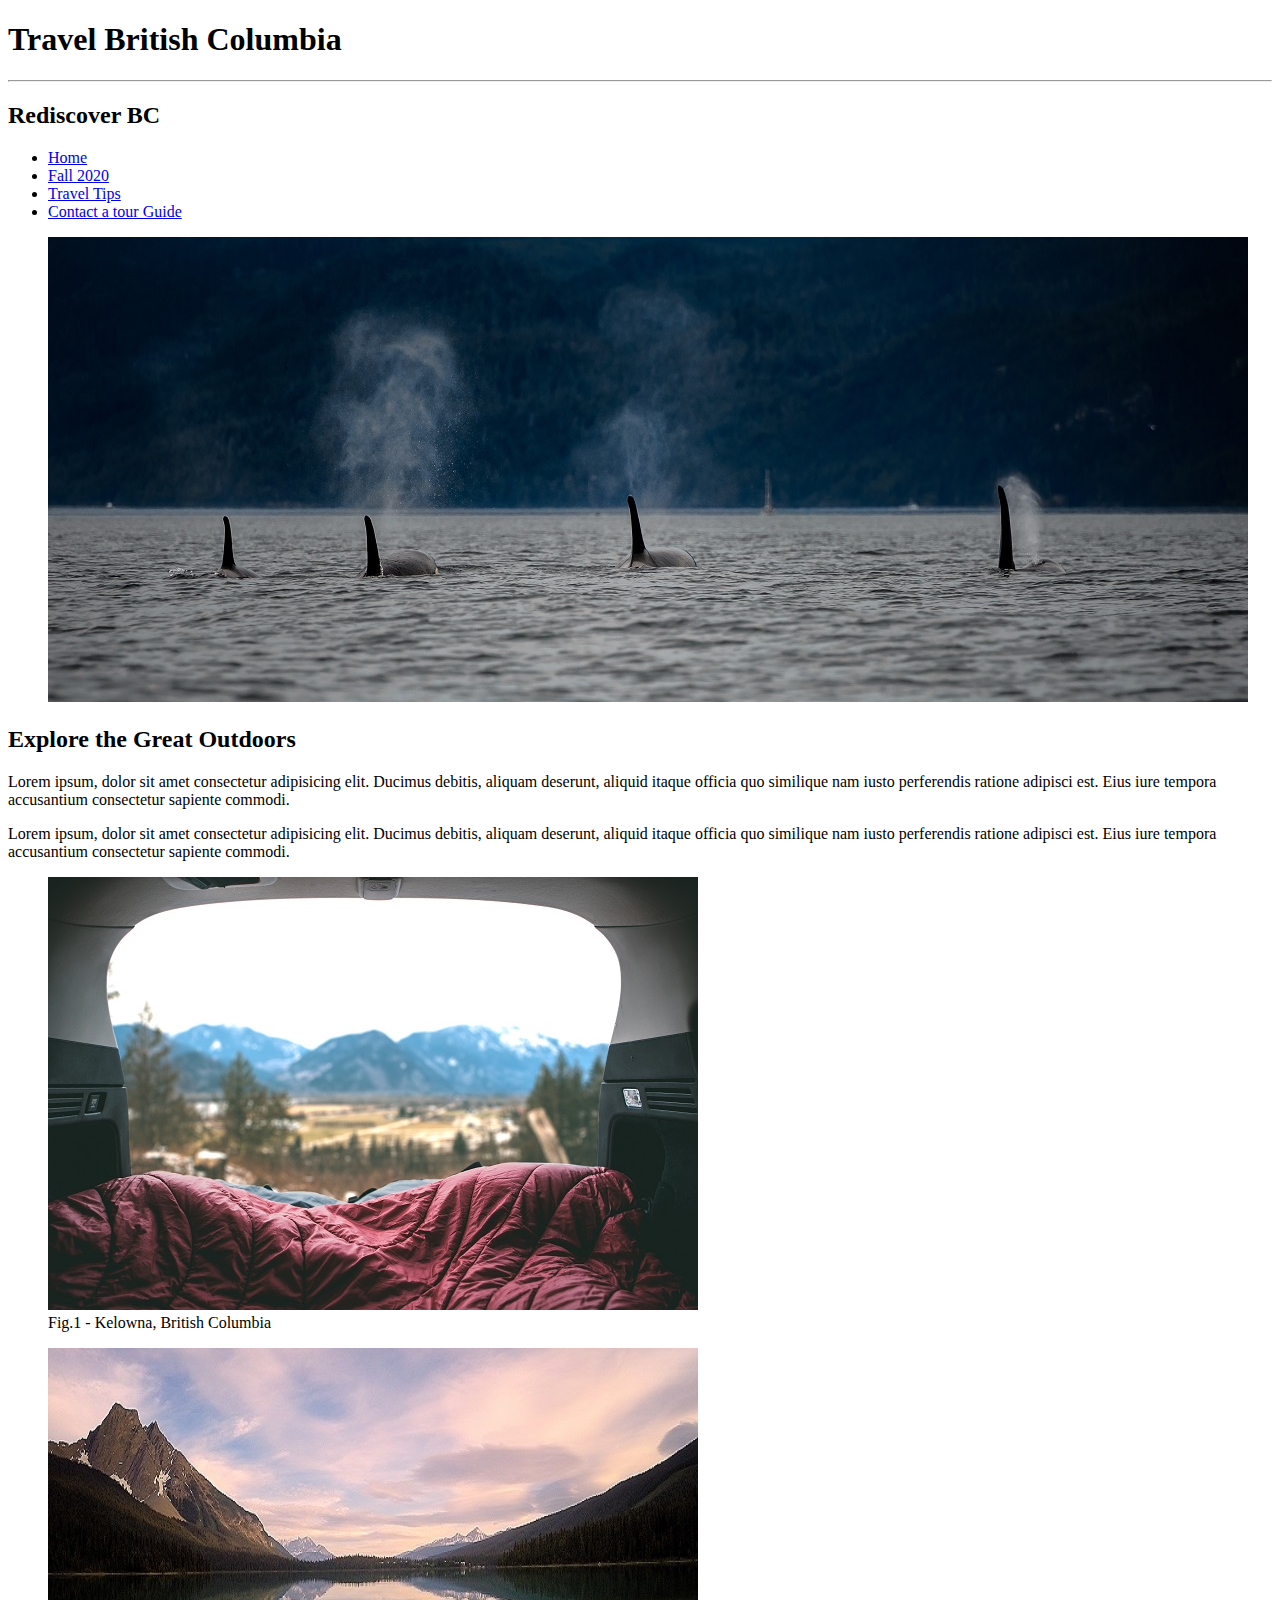
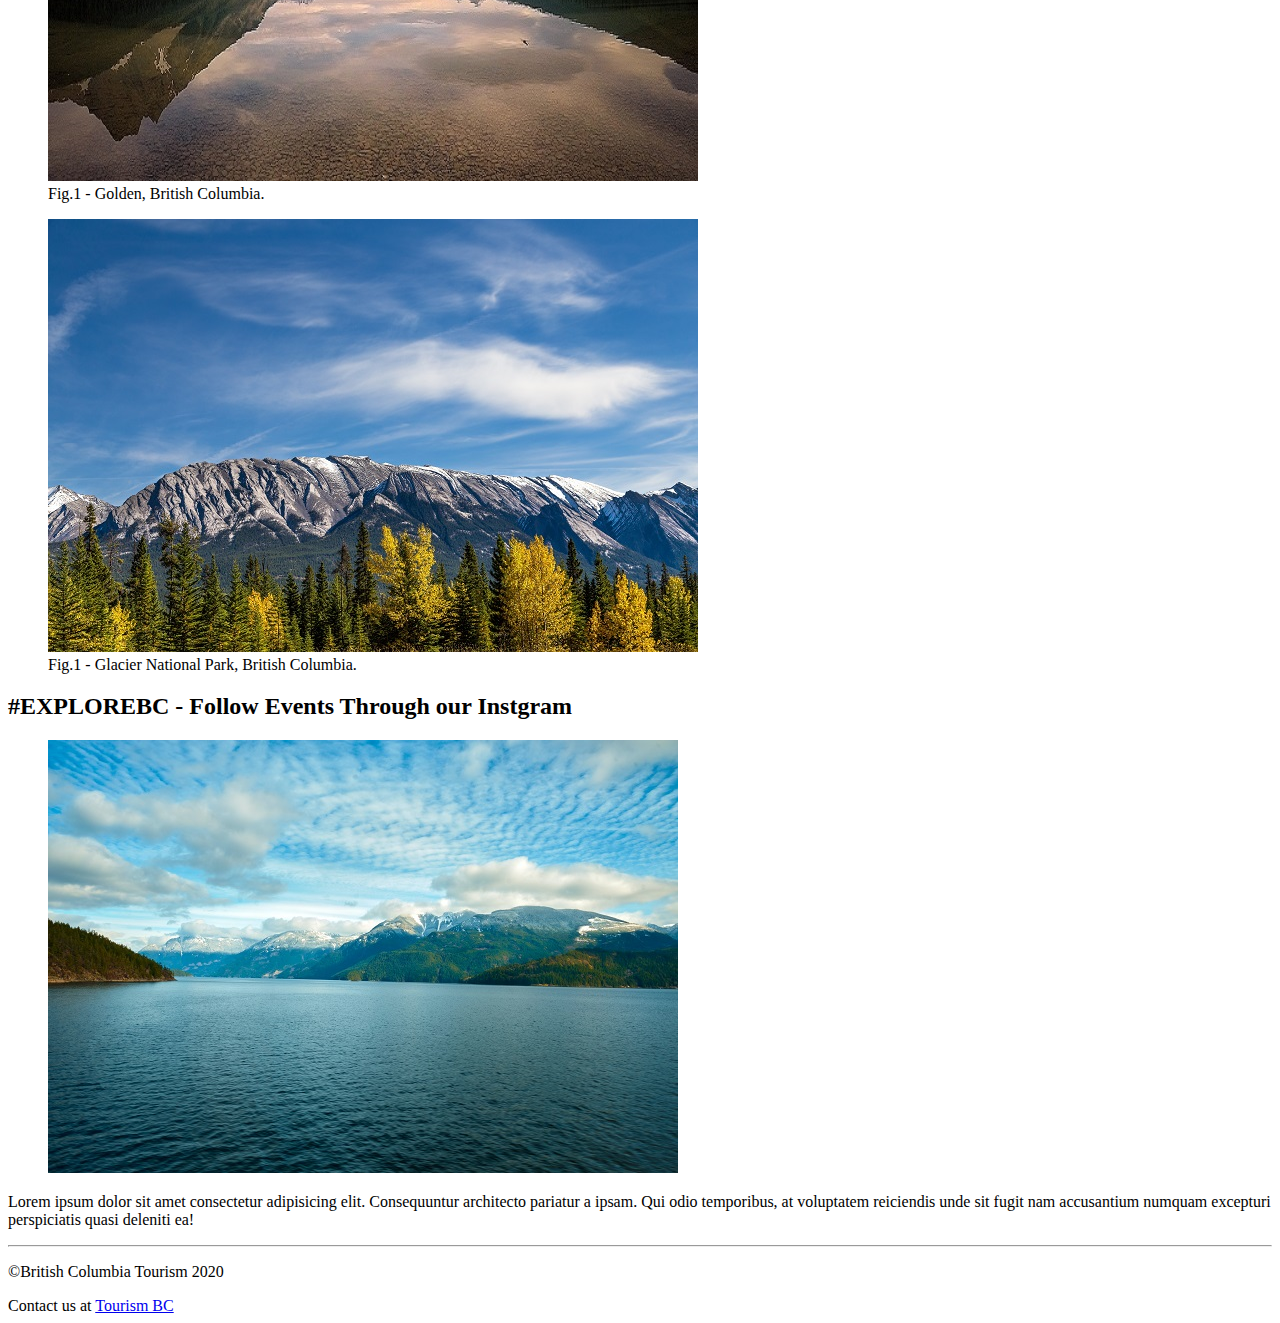
==== index.html @ ebe214be "First Commit" ====
<!DOCTYPE html>
<html lang="en">
<head>
    <meta charset="UTF-8">
    <meta name="viewport" content="width=device-width, initial-scale=1.0">
    <title>Home</title>
</head>
<body>

    <h1>Travel British Columbia</h1>
    <hr>
    <h2>Rediscover BC</h2>

    <ul>
      <li><a href="#">Home</a></li>
      <li><a href="#">Fall 2020</a></li>
      <li><a href="traveltips.html">Travel Tips</a></li>
      <li><a href="contact.html">Contact a tour Guide</a></li>
    </ul>
    <figure>
      <img src="images/banner.jpg" alt="banner">
    </figure>
    <h2>Explore the Great Outdoors</h2>    <p>Lorem ipsum, dolor sit amet consectetur adipisicing elit. Ducimus debitis, aliquam deserunt, aliquid itaque officia quo similique nam iusto perferendis ratione adipisci est. Eius iure tempora accusantium consectetur sapiente commodi.</p>
    <p>Lorem ipsum, dolor sit amet consectetur adipisicing elit. Ducimus debitis, aliquam deserunt, aliquid itaque officia quo similique nam iusto perferendis ratione adipisci est. Eius iure tempora accusantium consectetur sapiente commodi.</p>


    <figure>
        <img src="images/img1.jpg" alt="img1">
        <figcaption>Fig.1 - Kelowna, British Columbia</figcaption>
    </figure>

    <figure>
        <img src="images/img2.jpg" alt="img2">
        <figcaption>Fig.1 - Golden, British Columbia.</figcaption>
    </figure>

    <figure>
        <img src="images/img3.jpg" alt="img3">
        <figcaption>Fig.1 - Glacier National Park, British Columbia.</figcaption>
    </figure>


    <h2>#EXPLOREBC - Follow Events Through our Instgram</h2>

    <figure>
        <img src="images/img4.jpg" alt="img4">
    </figure>
    <p>Lorem ipsum dolor sit amet consectetur adipisicing elit. Consequuntur architecto pariatur a ipsam. Qui odio temporibus, at voluptatem reiciendis unde sit fugit nam accusantium numquam excepturi perspiciatis quasi deleniti ea!</p>   
    <hr>
<p>&copy;British Columbia Tourism 2020</p>

<footer>Contact us at <a href="contact.html">Tourism BC</a></footer>
</body>
</html>
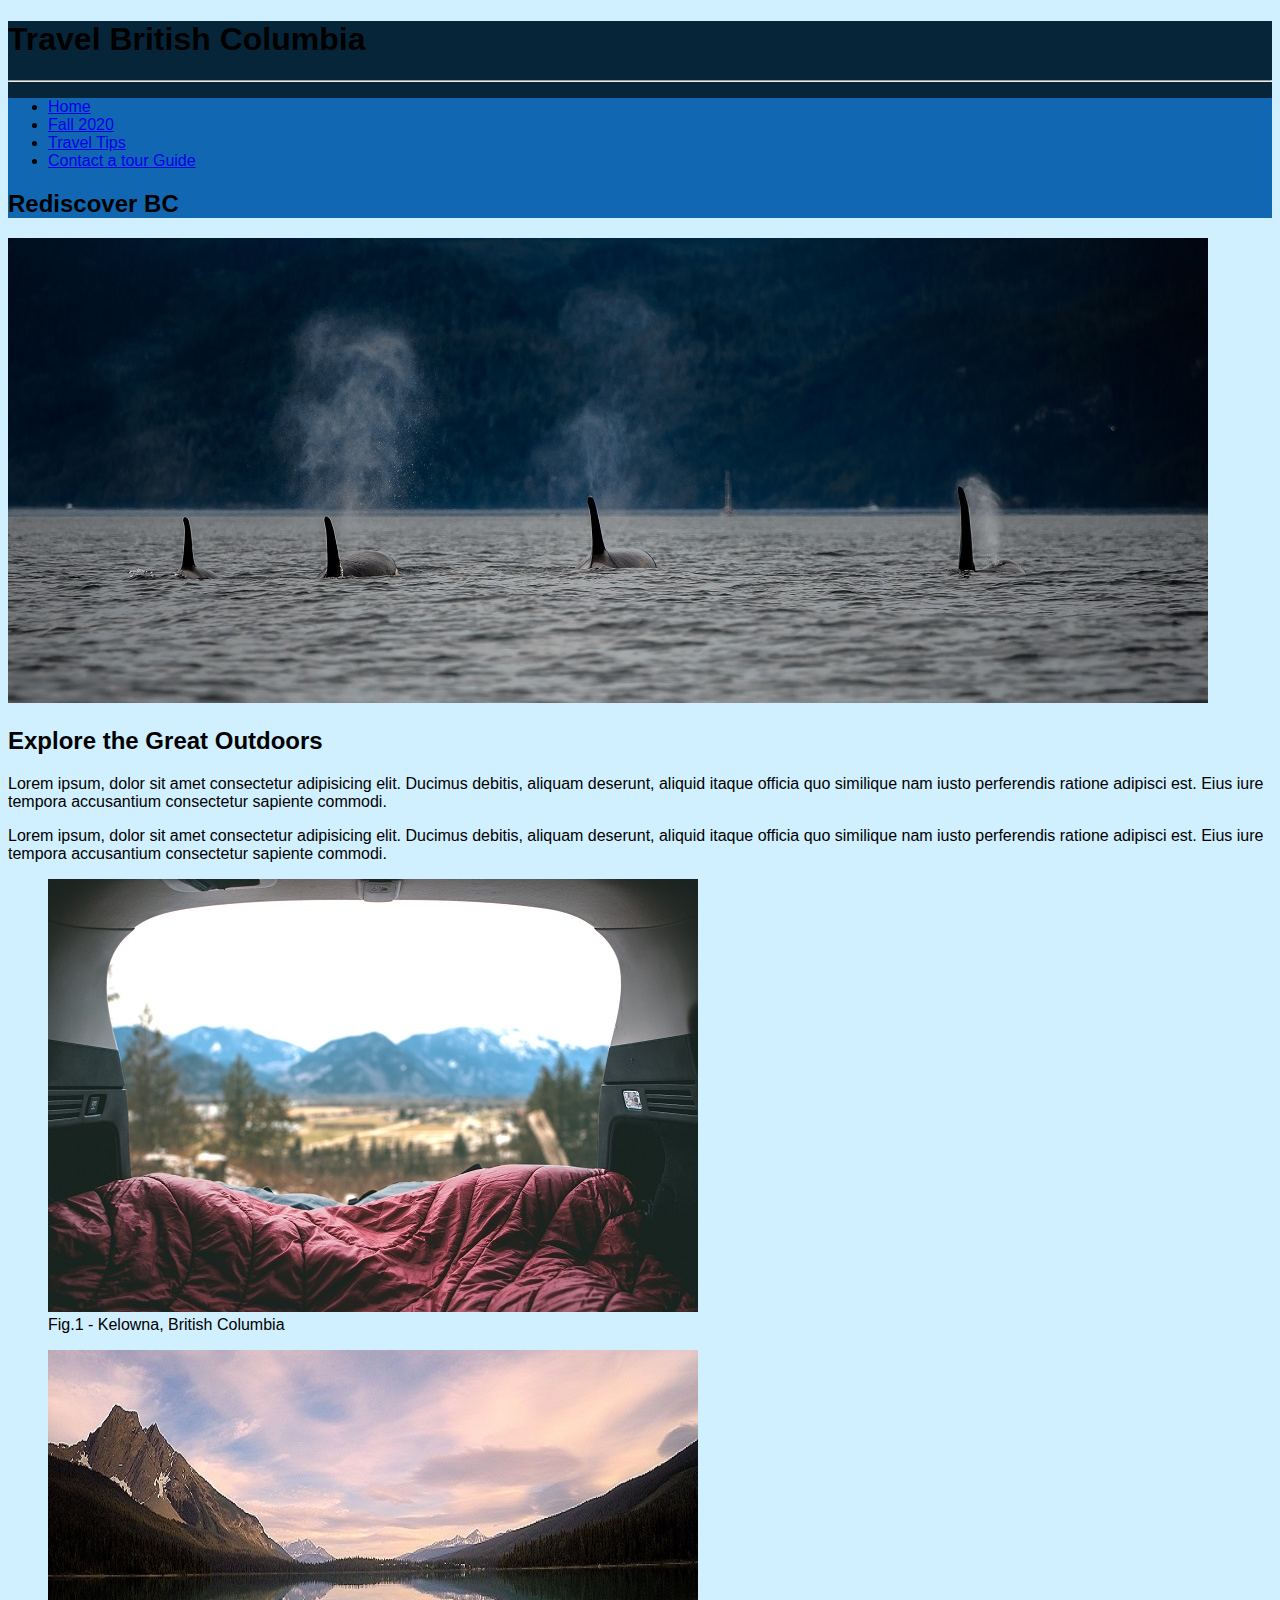
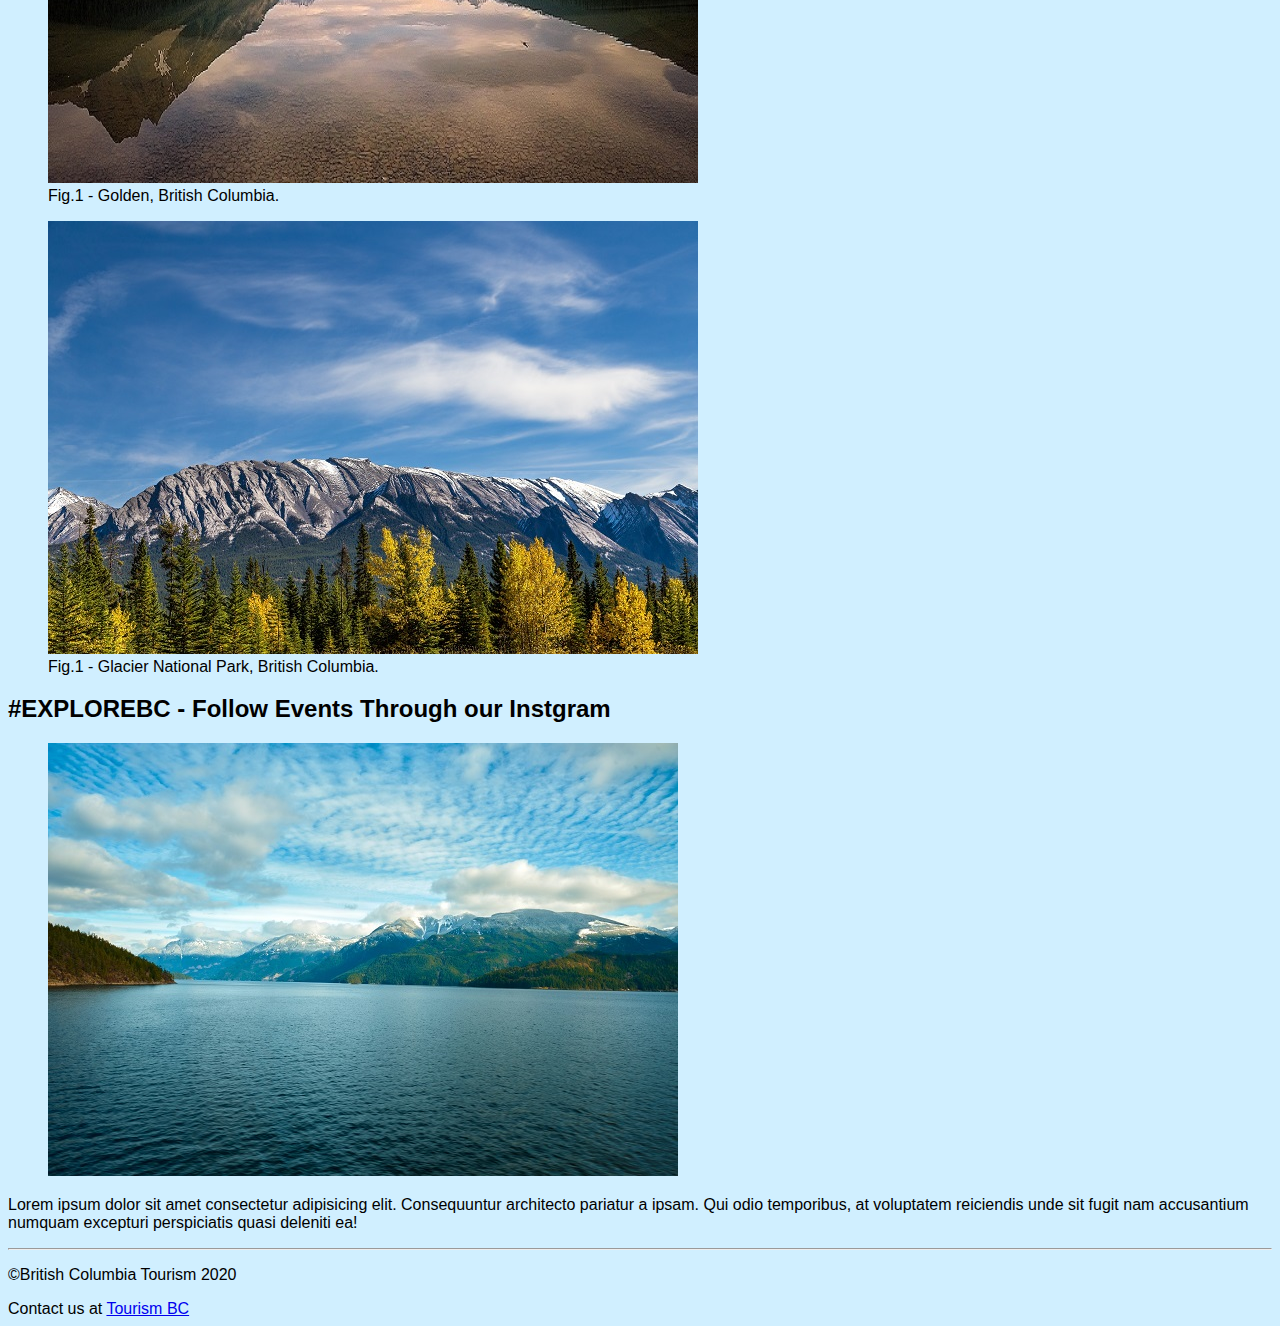
==== commit a38977ae: "3rd Commit" ====
--- a/index.html
+++ b/index.html
@@ -4,19 +4,24 @@
     <meta charset="UTF-8">
     <meta name="viewport" content="width=device-width, initial-scale=1.0">
     <title>Home</title>
+    <link href="main.css" rel="stylesheet">
 </head>
 <body>
-
+    <header>
     <h1>Travel British Columbia</h1>
     <hr>
+    <nav>
+     <ul>
+         <li><a href="#">Home</a></li>
+         <li><a href="#">Fall 2020</a></li>
+         <li><a href="traveltips.html">Travel Tips</a></li>
+         <li><a href="contact.html">Contact a tour Guide</a></li>
+     </ul>
     <h2>Rediscover BC</h2>
+    </nav>
+    </header>
+    </head
 
-    <ul>
-      <li><a href="#">Home</a></li>
-      <li><a href="#">Fall 2020</a></li>
-      <li><a href="traveltips.html">Travel Tips</a></li>
-      <li><a href="contact.html">Contact a tour Guide</a></li>
-    </ul>
     <figure>
       <img src="images/banner.jpg" alt="banner">
     </figure>
--- a/main.css
+++ b/main.css
@@ -0,0 +1,24 @@
+body {
+    font-family: Arial, Helvetica, sans-serif;
+    background-color: #d0efff;
+}
+
+h1 {
+    font-family: 'Trebuchet MS', 'Lucida Sans Unicode', 'Lucida Grande', 'Lucida Sans', Arial, sans-serif;
+}
+
+h2 {
+    font-family: 'Trebuchet MS', 'Lucida Sans Unicode', 'Lucida Grande', 'Lucida Sans', Arial, sans-serif;
+}
+
+nav {
+    background-color: #1167b1 ;
+}
+
+header{
+    background-color:#062539 ;
+}
+
+#wrapper {
+    background-color: #fff;
+}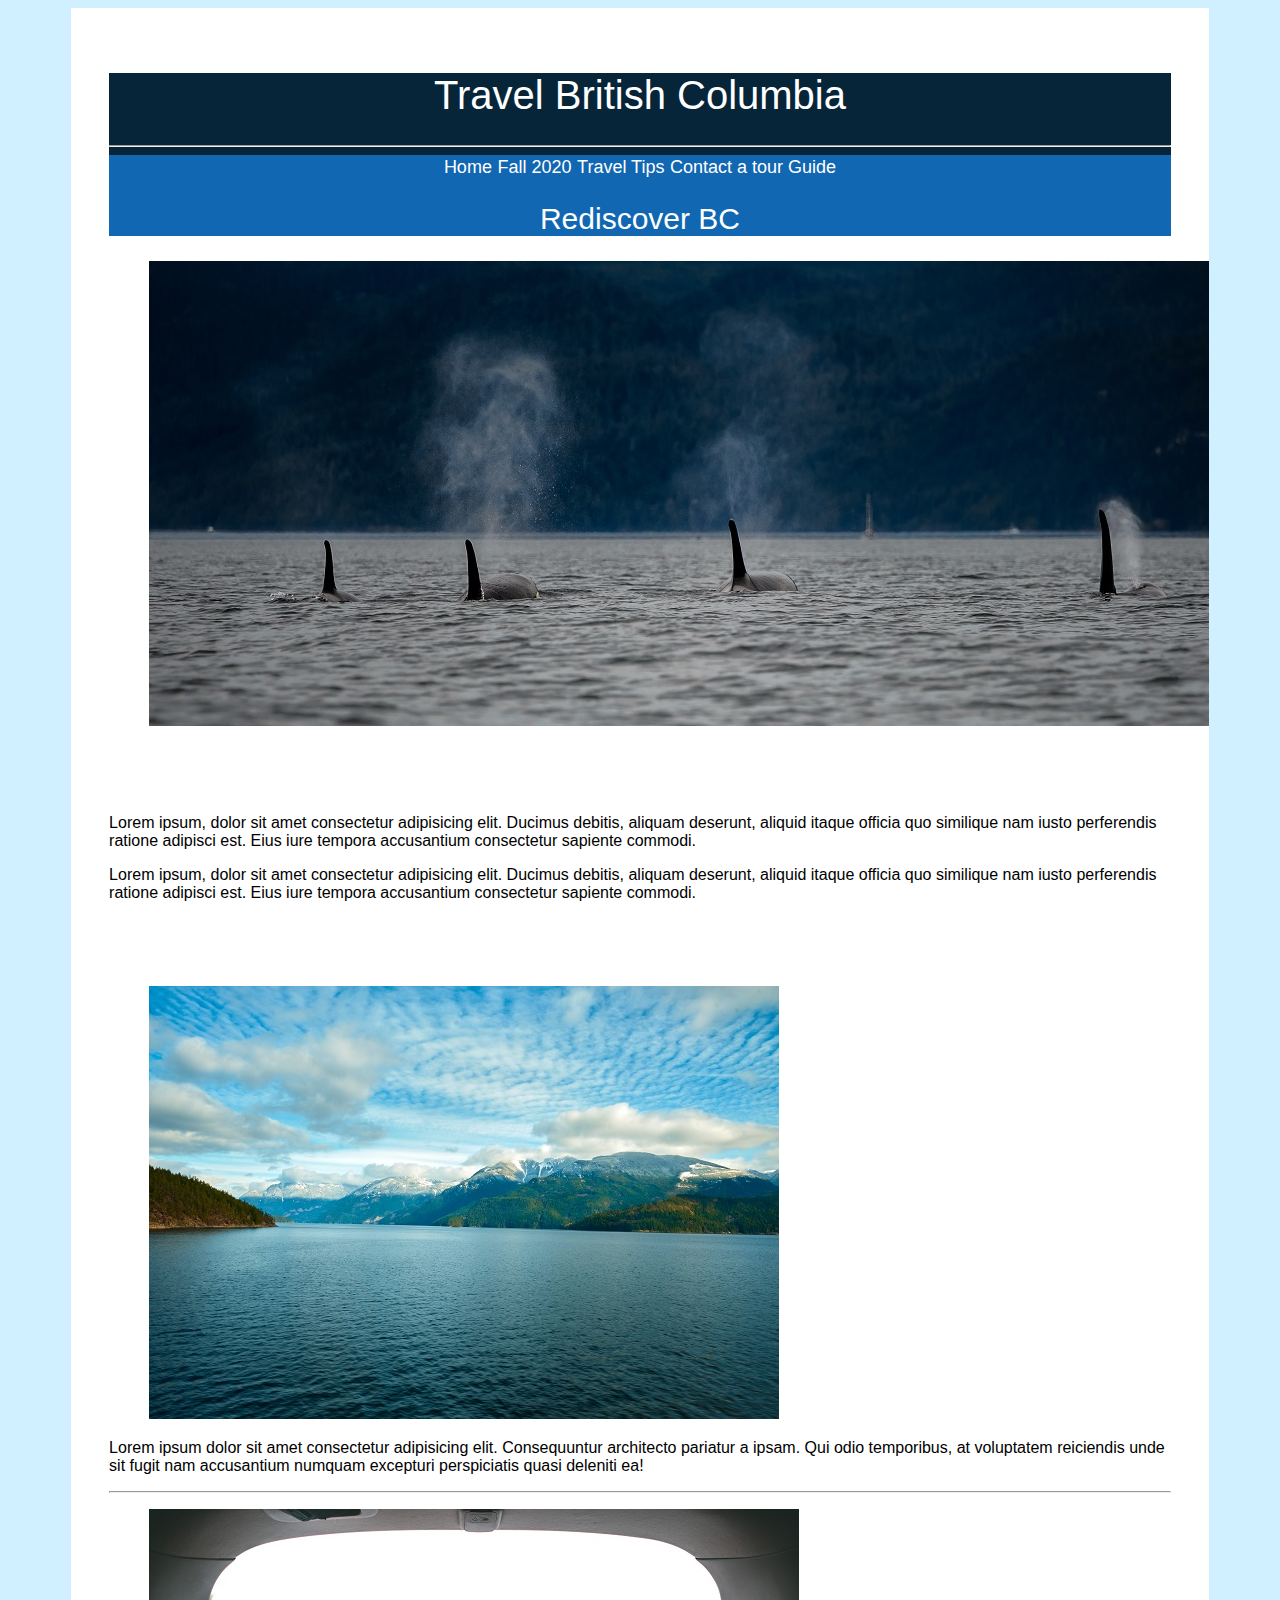
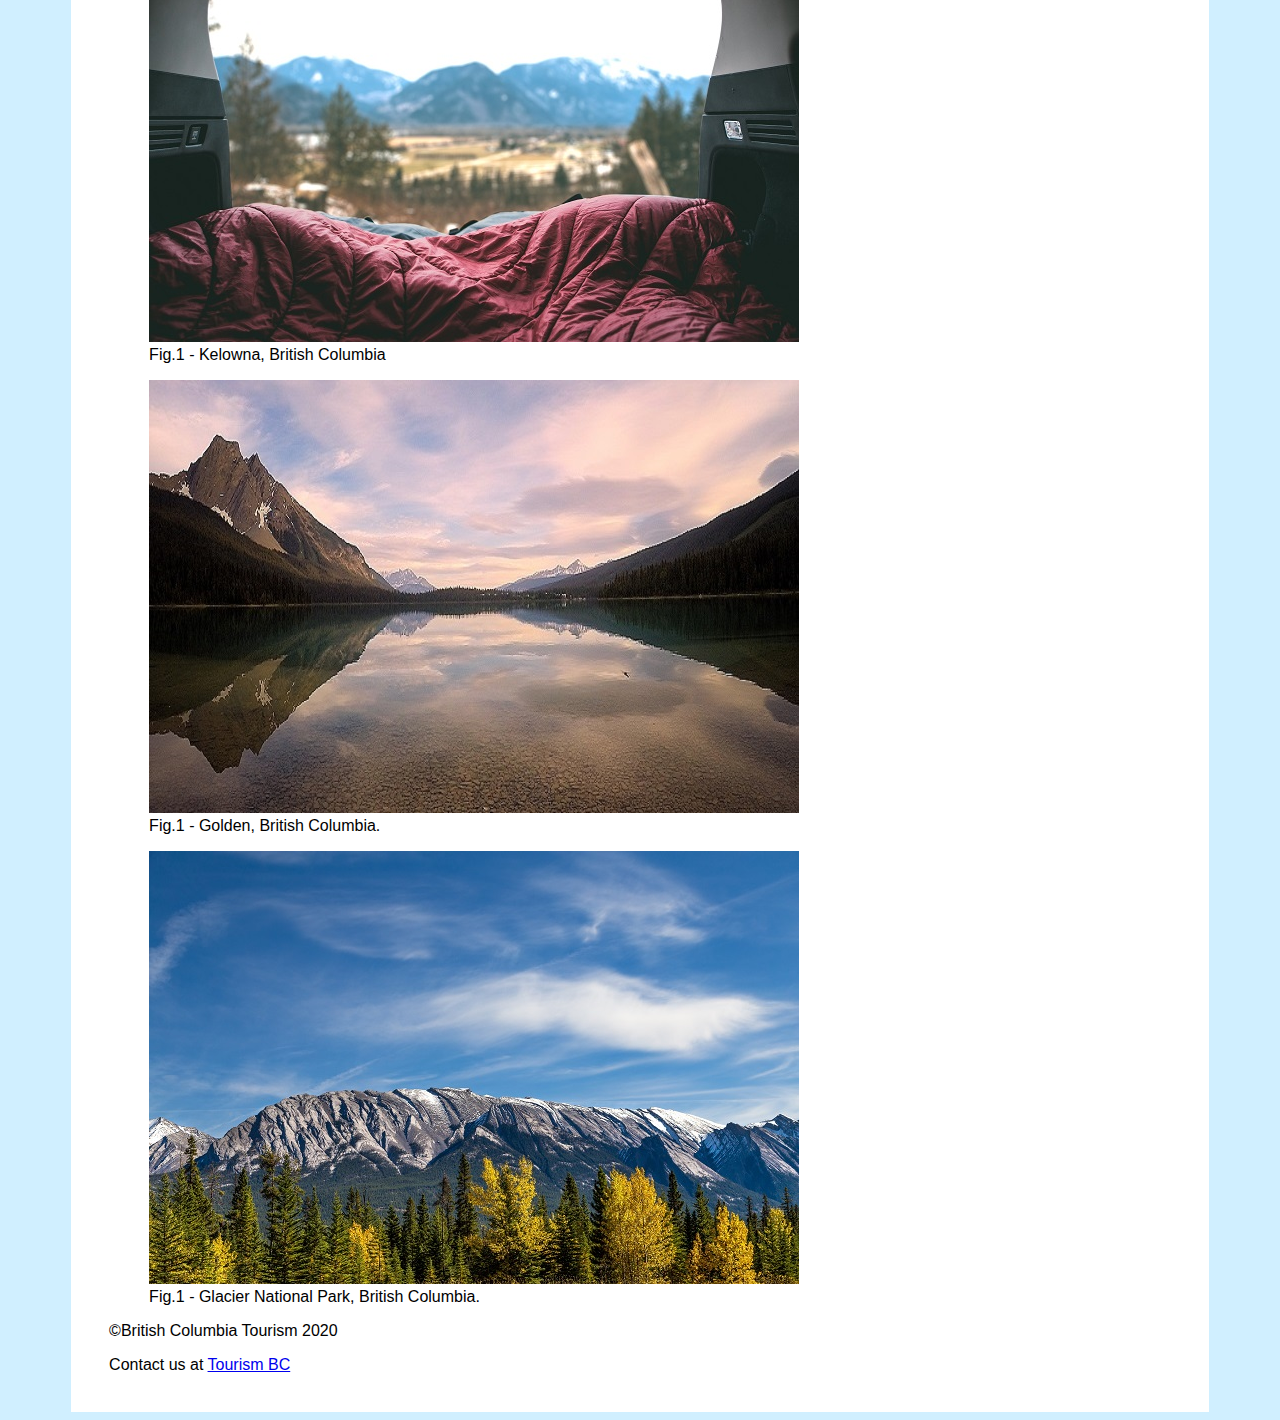
==== commit 6ae502d6: "4th Commit" ====
--- a/index.html
+++ b/index.html
@@ -7,6 +7,7 @@
     <link href="main.css" rel="stylesheet">
 </head>
 <body>
+    <div id="wrapper">
     <header>
     <h1>Travel British Columbia</h1>
     <hr>
@@ -20,7 +21,7 @@
     <h2>Rediscover BC</h2>
     </nav>
     </header>
-    </head
+</head>
 
     <figure>
       <img src="images/banner.jpg" alt="banner">
@@ -29,6 +30,14 @@
     <p>Lorem ipsum, dolor sit amet consectetur adipisicing elit. Ducimus debitis, aliquam deserunt, aliquid itaque officia quo similique nam iusto perferendis ratione adipisci est. Eius iure tempora accusantium consectetur sapiente commodi.</p>
 
 
+    <h2>#EXPLOREBC - Follow Events Through our Instgram</h2>
+
+    <figure>
+        <img src="images/img4.jpg" alt="img4">
+    </figure>
+    <p>Lorem ipsum dolor sit amet consectetur adipisicing elit. Consequuntur architecto pariatur a ipsam. Qui odio temporibus, at voluptatem reiciendis unde sit fugit nam accusantium numquam excepturi perspiciatis quasi deleniti ea!</p>   
+    <hr>
+    
     <figure>
         <img src="images/img1.jpg" alt="img1">
         <figcaption>Fig.1 - Kelowna, British Columbia</figcaption>
@@ -45,15 +54,9 @@
     </figure>
 
 
-    <h2>#EXPLOREBC - Follow Events Through our Instgram</h2>
-
-    <figure>
-        <img src="images/img4.jpg" alt="img4">
-    </figure>
-    <p>Lorem ipsum dolor sit amet consectetur adipisicing elit. Consequuntur architecto pariatur a ipsam. Qui odio temporibus, at voluptatem reiciendis unde sit fugit nam accusantium numquam excepturi perspiciatis quasi deleniti ea!</p>   
-    <hr>
 <p>&copy;British Columbia Tourism 2020</p>
 
 <footer>Contact us at <a href="contact.html">Tourism BC</a></footer>
+</div>
 </body>
 </html>--- a/main.css
+++ b/main.css
@@ -3,22 +3,65 @@
     background-color: #d0efff;
 }
 
+html {
+    box-sizing: border-box;
+}
+*,
+*:before,
+*:after {
+    box-sizing: inherit;
+}
+
 h1 {
     font-family: 'Trebuchet MS', 'Lucida Sans Unicode', 'Lucida Grande', 'Lucida Sans', Arial, sans-serif;
+    font-size: 40px;
+    font-weight: normal;
+    color: white;
 }
 
 h2 {
     font-family: 'Trebuchet MS', 'Lucida Sans Unicode', 'Lucida Grande', 'Lucida Sans', Arial, sans-serif;
+    font-size: 30px;
+    font-weight: normal;
+    color: white;
 }
 
 nav {
     background-color: #1167b1 ;
+    font-size: 20px;
+}
+nav ul{
+ margin: 0;
+ padding:0;
+ list-style-type: none;
+
+}
+
+nav li {
+    display: inline;
+}
+
+nav a {
+    text-decoration: none;
+    color: white;
+    font-size: 18px;
 }
 
 header{
-    background-color:#062539 ;
+    background-color:#062539;
+    text-align: center;
 }
 
+footer{
+    clear:both;
+}
+
+
+
 #wrapper {
-    background-color: #fff;
+    width:90%;
+    margin: 0 auto;
+    overflow: auto;
+    background-color: white;
+    padding: 3%;
 }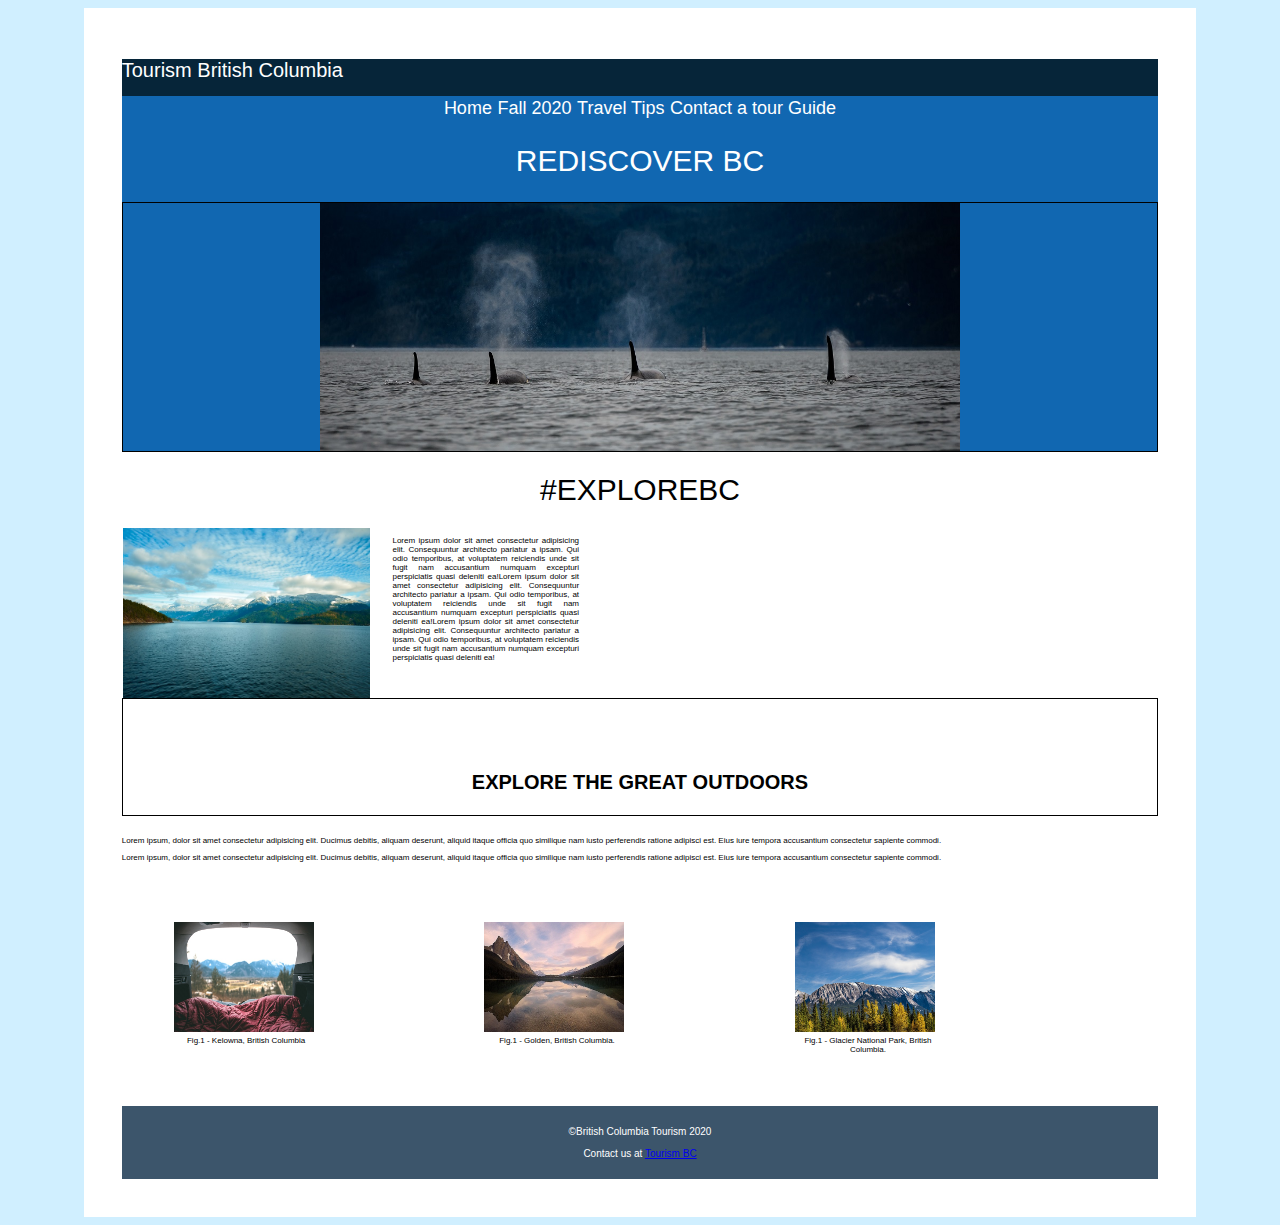
==== commit ac47a3da: "commit" ====
--- a/index.html
+++ b/index.html
@@ -9,8 +9,7 @@
 <body>
     <div id="wrapper">
     <header>
-    <h1>Travel British Columbia</h1>
-    <hr>
+    <h1>Tourism British Columbia</h1>
     <nav>
      <ul>
          <li><a href="#">Home</a></li>
@@ -18,45 +17,53 @@
          <li><a href="traveltips.html">Travel Tips</a></li>
          <li><a href="contact.html">Contact a tour Guide</a></li>
      </ul>
-    <h2>Rediscover BC</h2>
+    <h2>REDISCOVER BC</h2>
+    <section id="home-banner"></section>
     </nav>
     </header>
 </head>
 
-    <figure>
-      <img src="images/banner.jpg" alt="banner">
-    </figure>
-    <h2>Explore the Great Outdoors</h2>    <p>Lorem ipsum, dolor sit amet consectetur adipisicing elit. Ducimus debitis, aliquam deserunt, aliquid itaque officia quo similique nam iusto perferendis ratione adipisci est. Eius iure tempora accusantium consectetur sapiente commodi.</p>
-    <p>Lorem ipsum, dolor sit amet consectetur adipisicing elit. Ducimus debitis, aliquam deserunt, aliquid itaque officia quo similique nam iusto perferendis ratione adipisci est. Eius iure tempora accusantium consectetur sapiente commodi.</p>
+    <div id="EXPLOREBC">#EXPLOREBC</div>
+
+    <section id="img4">
+    </section>
+
+    <div id="figcaption">
+        <p>Lorem ipsum dolor sit amet consectetur adipisicing elit. Consequuntur architecto pariatur a ipsam. Qui odio temporibus, at voluptatem reiciendis unde sit fugit nam accusantium numquam excepturi perspiciatis quasi deleniti ea!Lorem ipsum dolor sit amet consectetur adipisicing elit. Consequuntur architecto pariatur a ipsam. Qui odio temporibus, at voluptatem reiciendis unde sit fugit nam accusantium numquam excepturi perspiciatis quasi deleniti ea!Lorem ipsum dolor sit amet consectetur adipisicing elit. Consequuntur architecto pariatur a ipsam. Qui odio temporibus, at voluptatem reiciendis unde sit fugit nam accusantium numquam excepturi perspiciatis quasi deleniti ea!</p>   
+
+    </div>
+    <h3>EXPLORE THE GREAT OUTDOORS</h3>
+<section id="section2">
 
 
-    <h2>#EXPLOREBC - Follow Events Through our Instgram</h2>
-
-    <figure>
-        <img src="images/img4.jpg" alt="img4">
-    </figure>
-    <p>Lorem ipsum dolor sit amet consectetur adipisicing elit. Consequuntur architecto pariatur a ipsam. Qui odio temporibus, at voluptatem reiciendis unde sit fugit nam accusantium numquam excepturi perspiciatis quasi deleniti ea!</p>   
-    <hr>
-    
-    <figure>
-        <img src="images/img1.jpg" alt="img1">
+    <p>Lorem ipsum, dolor sit amet consectetur adipisicing elit. Ducimus debitis, aliquam deserunt, aliquid itaque officia quo similique nam iusto perferendis ratione adipisci est. Eius iure tempora accusantium consectetur sapiente commodi.</p>
+    <p>Lorem ipsum, dolor sit amet consectetur adipisicing elit. Ducimus debitis, aliquam deserunt, aliquid itaque officia quo similique nam iusto perferendis ratione adipisci est. Eius iure tempora accusantium consectetur sapiente commodi.</p>
+    <div id="section2immg">
+    <figure id="fig1">
+        <img src="images/img1.jpg" alt="img1" width="140px" height="110px">
         <figcaption>Fig.1 - Kelowna, British Columbia</figcaption>
     </figure>
 
-    <figure>
-        <img src="images/img2.jpg" alt="img2">
+    <figure id="fig1">
+        <img src="images/img2.jpg" alt="img2" width="140px" height="110px">
         <figcaption>Fig.1 - Golden, British Columbia.</figcaption>
     </figure>
 
-    <figure>
-        <img src="images/img3.jpg" alt="img3">
+    <figure id="fig1">
+        <img src="images/img3.jpg" alt="img3" width="140px" height="110px">
         <figcaption>Fig.1 - Glacier National Park, British Columbia.</figcaption>
     </figure>
+    </div>
+</section>
 
 
-<p>&copy;British Columbia Tourism 2020</p>
 
-<footer>Contact us at <a href="contact.html">Tourism BC</a></footer>
+<footer>
+    &copy;British Columbia Tourism 2020 
+    <br><br>
+    Contact us at <a href="contact.html">Tourism BC</a>
+</footer>
+
 </div>
 </body>
 </html>--- a/main.css
+++ b/main.css
@@ -12,11 +12,23 @@
     box-sizing: inherit;
 }
 
+p {
+text-align: justify;
+font-size: 8px;
+}
+
+figcaption {
+    font-size: 8px;
+    text-align: center;
+    width: 70%;
+}
+
 h1 {
     font-family: 'Trebuchet MS', 'Lucida Sans Unicode', 'Lucida Grande', 'Lucida Sans', Arial, sans-serif;
-    font-size: 40px;
+    font-size: 20px;
     font-weight: normal;
     color: white;
+    text-align: justify;
 }
 
 h2 {
@@ -25,6 +37,20 @@
     font-weight: normal;
     color: white;
 }
+h3 {
+    font-family: 'Trebuchet MS', 'Lucida Sans Unicode', 'Lucida Grande', 'Lucida Sans', Arial, sans-serif;
+    font-size: 20px;
+    font-weight: normal;
+    color: black;
+    clear: both;
+    text-align: center;
+    font-weight: bold;
+    padding-top: 7%;
+    padding-bottom: 2%;
+    border:1px solid black ;
+}
+
+
 
 nav {
     background-color: #1167b1 ;
@@ -54,14 +80,74 @@
 
 footer{
     clear:both;
+    background-color:#3c556b;
+    font-size: 10px;
+    text-align: center;
+    color:white;
+    padding: 20px 20px 20px 20px;
 }
 
+#wrapper {
+    width:88%;
+    margin: 0 auto;
+    background-color:#fff;
+    overflow: 0 auto;
+    padding: 3%;
+}
 
+#section2 {
+background-position:center;
+}
 
-#wrapper {
-    width:90%;
-    margin: 0 auto;
-    overflow: auto;
-    background-color: white;
-    padding: 3%;
-}+#fig1 {
+float: left;
+width:20%;
+padding: 0%;
+margin: 5%;
+}
+
+#fig2 {
+float: left;
+width:20%;
+padding: 0%;
+margin: 5%;
+}
+
+#figcaption {
+float:left;
+width: 20%;
+padding-left:2%;
+}
+
+#EXPLOREBC {
+    background-position: center;
+    text-align: center;
+    padding-top: 2%;
+    padding-bottom: 2%;
+    font-size: 30px;
+    font-weight: normal;
+    color:black;
+}
+
+#home-banner {
+    background-image: url(images/banner.jpg);
+    height: 250px;
+    background-repeat: no-repeat;
+    background-size:cover;
+    background-size: contain;
+    background-position: center;
+    border: 1px solid black;
+
+}
+
+#img4 {
+    float: left;
+    background-image: url(images/img4.jpg);
+    height: 170px;
+    width: 250px;
+    background-repeat: no-repeat;
+    background-size: contain;
+    background-position: center;
+    border: none;
+}
+
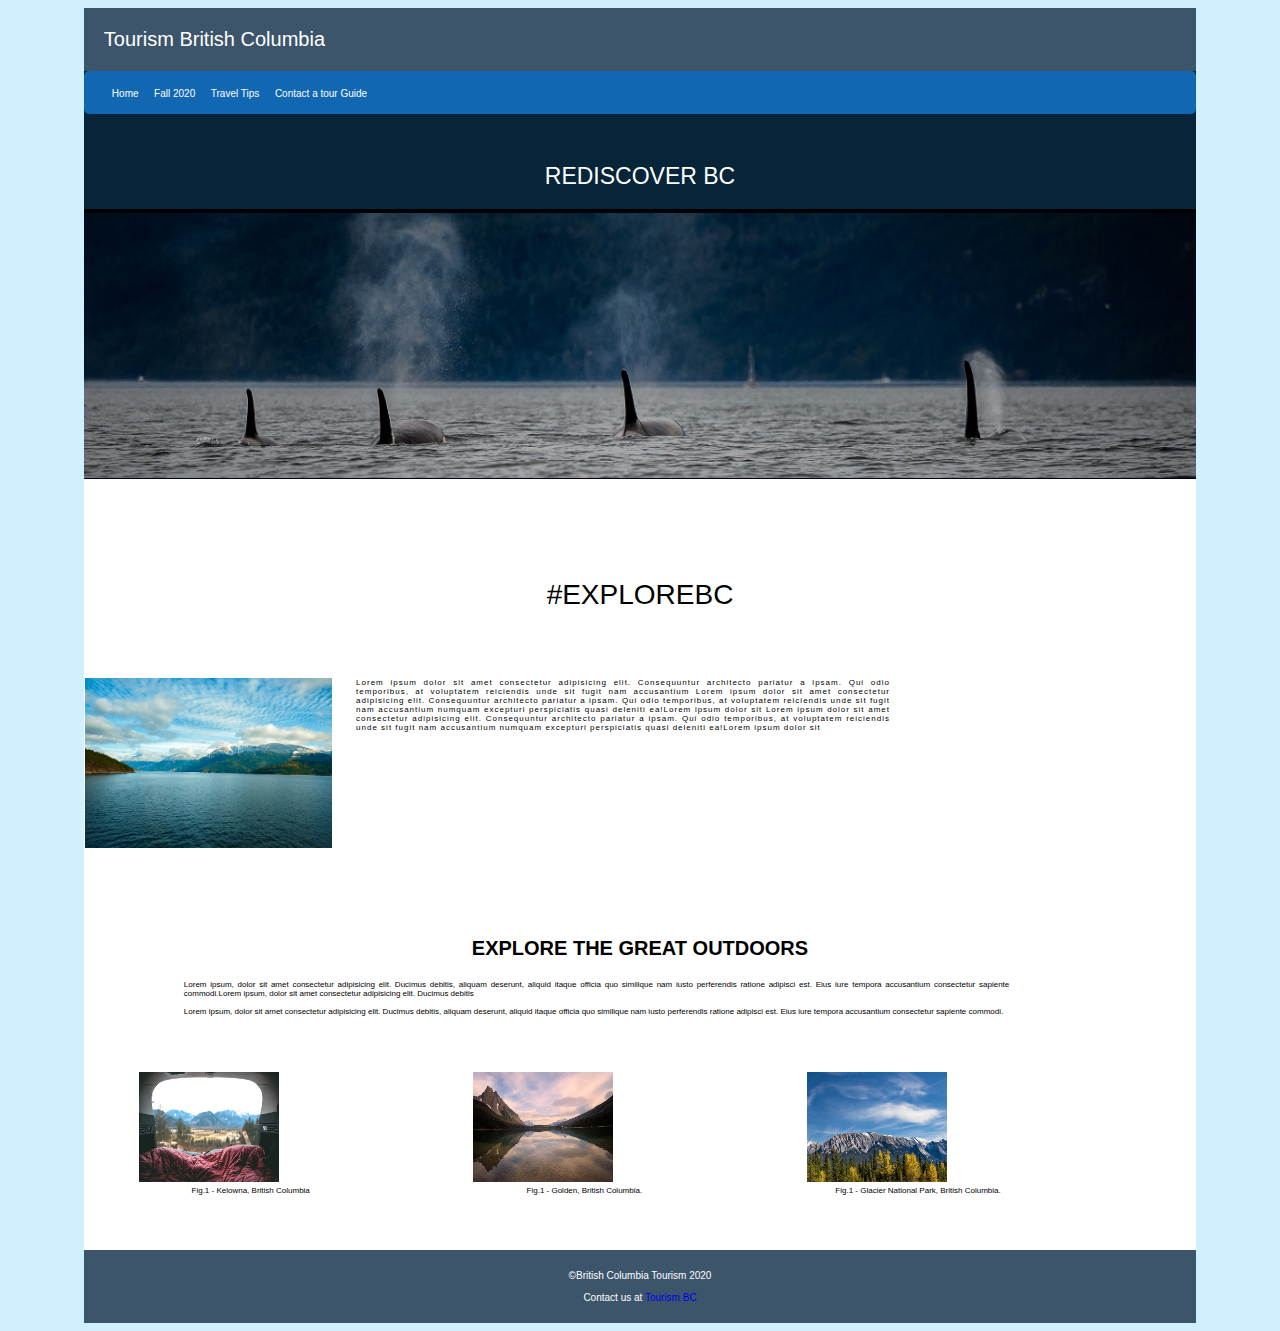
==== commit 79494a5f: "Final Commit" ====
--- a/index.html
+++ b/index.html
@@ -17,27 +17,31 @@
          <li><a href="traveltips.html">Travel Tips</a></li>
          <li><a href="contact.html">Contact a tour Guide</a></li>
      </ul>
-    <h2>REDISCOVER BC</h2>
+    </nav>
+  <h2>REDISCOVER BC</h2>
     <section id="home-banner"></section>
-    </nav>
+
     </header>
 </head>
 
-    <div id="EXPLOREBC">#EXPLOREBC</div>
+    <div id="section1">#EXPLOREBC</div>
 
     <section id="img4">
     </section>
 
     <div id="figcaption">
-        <p>Lorem ipsum dolor sit amet consectetur adipisicing elit. Consequuntur architecto pariatur a ipsam. Qui odio temporibus, at voluptatem reiciendis unde sit fugit nam accusantium numquam excepturi perspiciatis quasi deleniti ea!Lorem ipsum dolor sit amet consectetur adipisicing elit. Consequuntur architecto pariatur a ipsam. Qui odio temporibus, at voluptatem reiciendis unde sit fugit nam accusantium numquam excepturi perspiciatis quasi deleniti ea!Lorem ipsum dolor sit amet consectetur adipisicing elit. Consequuntur architecto pariatur a ipsam. Qui odio temporibus, at voluptatem reiciendis unde sit fugit nam accusantium numquam excepturi perspiciatis quasi deleniti ea!</p>   
+Lorem ipsum dolor sit amet consectetur adipisicing elit. Consequuntur architecto pariatur a ipsam. Qui odio temporibus, at voluptatem reiciendis unde sit fugit nam accusantium
+Lorem ipsum dolor sit amet consectetur adipisicing elit. Consequuntur architecto pariatur a ipsam. Qui odio temporibus, at voluptatem reiciendis unde sit fugit nam accusantium numquam excepturi perspiciatis quasi deleniti ea!Lorem ipsum dolor sit
+Lorem ipsum dolor sit amet consectetur adipisicing elit. Consequuntur architecto pariatur a ipsam. Qui odio temporibus, at voluptatem reiciendis unde sit fugit nam accusantium numquam excepturi perspiciatis quasi deleniti ea!Lorem ipsum dolor sit
+    </div>
 
-    </div>
     <h3>EXPLORE THE GREAT OUTDOORS</h3>
 <section id="section2">
+Lorem ipsum, dolor sit amet consectetur adipisicing elit. Ducimus debitis, aliquam deserunt, aliquid itaque officia quo similique nam iusto perferendis ratione adipisci est. Eius iure tempora accusantium consectetur sapiente commodi.Lorem ipsum, dolor sit amet consectetur adipisicing elit. Ducimus debitis
+<br><br>
+Lorem ipsum, dolor sit amet consectetur adipisicing elit. Ducimus debitis, aliquam deserunt, aliquid itaque officia quo similique nam iusto perferendis ratione adipisci est. Eius iure tempora accusantium consectetur sapiente commodi.
+</section>
 
-
-    <p>Lorem ipsum, dolor sit amet consectetur adipisicing elit. Ducimus debitis, aliquam deserunt, aliquid itaque officia quo similique nam iusto perferendis ratione adipisci est. Eius iure tempora accusantium consectetur sapiente commodi.</p>
-    <p>Lorem ipsum, dolor sit amet consectetur adipisicing elit. Ducimus debitis, aliquam deserunt, aliquid itaque officia quo similique nam iusto perferendis ratione adipisci est. Eius iure tempora accusantium consectetur sapiente commodi.</p>
     <div id="section2immg">
     <figure id="fig1">
         <img src="images/img1.jpg" alt="img1" width="140px" height="110px">
--- a/main.css
+++ b/main.css
@@ -17,11 +17,18 @@
 font-size: 8px;
 }
 
+#figcaption {
+    font-size: 18px;
+    text-align: center;
+    width: 70%;
+float:left;
+}
 figcaption {
     font-size: 8px;
     text-align: center;
-    width: 70%;
-}
+    width: 100%;
+}
+
 
 h1 {
     font-family: 'Trebuchet MS', 'Lucida Sans Unicode', 'Lucida Grande', 'Lucida Sans', Arial, sans-serif;
@@ -29,38 +36,52 @@
     font-weight: normal;
     color: white;
     text-align: justify;
+    background-color: #3c556b;
+    padding: 20px 20px 20px 20px;
+    margin-bottom: 0px;
+
+    margin-top: 0;
 }
 
 h2 {
     font-family: 'Trebuchet MS', 'Lucida Sans Unicode', 'Lucida Grande', 'Lucida Sans', Arial, sans-serif;
-    font-size: 30px;
+    font-size: 23px;
+    padding: 30px 10px 0px 10px;
     font-weight: normal;
     color: white;
 }
 h3 {
-    font-family: 'Trebuchet MS', 'Lucida Sans Unicode', 'Lucida Grande', 'Lucida Sans', Arial, sans-serif;
+    font-family: 'Trebuchet MS', 'Lucida Sans Unicode', 'Lucida Grande', 'Lucida Sans', Arial;
     font-size: 20px;
-    font-weight: normal;
+    font-weight: 900;
     color: black;
     clear: both;
     text-align: center;
-    font-weight: bold;
-    padding-top: 7%;
-    padding-bottom: 2%;
-    border:1px solid black ;
-}
-
-
+    padding-top: 8%;
+    padding-bottom: 0%;
+}
+h4 {
+    background-position: center;
+    text-align: center;
+    padding-top: 9%;
+    padding-bottom: 0%;
+    font-size: 28px;
+    font-family: 'Trebuchet MS', 'Lucida Sans Unicode', 'Lucida Grande', 'Lucida Sans', Arial;
+    font-weight: normal;
+    color:black;
+}
 
 nav {
     background-color: #1167b1 ;
     font-size: 20px;
-}
-nav ul{
+    padding: 8px 8px 12px 23px;
+    text-align: justify;
+    border-radius: 5px;
+}
+nav ul {
  margin: 0;
- padding:0;
+ padding: 0;
  list-style-type: none;
-
 }
 
 nav li {
@@ -70,10 +91,13 @@
 nav a {
     text-decoration: none;
     color: white;
-    font-size: 18px;
+    font-size: 10px;
+    padding: 5px;
 }
 
 header{
+    margin: 0;
+    padding: 0;
     background-color:#062539;
     text-align: center;
 }
@@ -92,11 +116,15 @@
     margin: 0 auto;
     background-color:#fff;
     overflow: 0 auto;
-    padding: 3%;
+    padding: 0%;
 }
 
 #section2 {
 background-position:center;
+width: 85%;
+padding:0px 20px 0px 100px;
+font-size: 8px;
+text-align: justify;
 }
 
 #fig1 {
@@ -115,29 +143,80 @@
 
 #figcaption {
 float:left;
-width: 20%;
+width: 50%;
 padding-left:2%;
-}
-
-#EXPLOREBC {
-    background-position: center;
-    text-align: center;
-    padding-top: 2%;
-    padding-bottom: 2%;
-    font-size: 30px;
+font-family: Arial, Helvetica, sans-serif;
+letter-spacing: 1px;
+font-weight: normal;
+font-size: 8px;
+text-align: justify;
+}
+
+#travelcaption {
+    width: 80%;
+    padding-left:18%;
+    font-family: Arial, Helvetica, sans-serif;
+    letter-spacing: 1px;
+    font-weight: normal;
+    font-size: 8px;
+    text-align: justify;
+    margin: 0;
+    }
+
+#travellist {
+    width: 80%;
+    padding-top: 3%;
+    padding-left: 15%;
+    font-size: 10px;
+    text-align: justify;
+}
+
+#travellist li{
+    font-family: Arial, Helvetica, sans-serif;
+    letter-spacing: 1px;
+    text-align: justify;
+    padding-bottom: 1%;
+     }    
+
+#section1 {
+    background-position: center;
+    text-align: center;
+    padding-top: 9%;
+    padding-bottom: 6%;
+    font-size: 28px;
+    font-family: 'Trebuchet MS', 'Lucida Sans Unicode', 'Lucida Grande', 'Lucida Sans', Arial;
     font-weight: normal;
     color:black;
 }
 
 #home-banner {
     background-image: url(images/banner.jpg);
-    height: 250px;
-    background-repeat: no-repeat;
-    background-size:cover;
-    background-size: contain;
-    background-position: center;
-    border: 1px solid black;
-
+    height: 270px;
+    background-repeat: no-repeat;
+    background-size: cover;
+    background-position: center;
+    border-bottom: 0.5px solid rgb(0, 0, 27);
+    border-top: 4px solid black;
+}
+
+#travel-banner {
+    background-image: url(images/banner2.jpg);
+    height: 350px;
+    background-repeat: no-repeat;
+    background-size: cover;
+    background-position: center;
+    border-bottom: 0.5px solid rgb(0, 0, 27);
+    border-top: 4px solid black;
+}
+
+#contact-banner {
+    background-image: url(images/banner3.jpg);
+    height: 300px;
+    background-repeat: no-repeat;
+    background-size: cover;
+    background-position: center;
+    border-bottom: 3px solid rgb(0, 0, 27);
+    border-top: 4px solid black;
 }
 
 #img4 {
@@ -148,6 +227,36 @@
     background-repeat: no-repeat;
     background-size: contain;
     background-position: center;
-    border: none;
-}
-
+}
+
+#hours {
+    font-size: 10px;
+    font-weight: normal;
+    padding: 10px 0px 45px 0px;
+    text-align: center;
+    text-decoration: none;
+}
+
+form {
+background-color:lightgray;
+border-radius: 2px;
+padding: 20px 20px 20px 20px;
+margin-left: 63px;
+width: 80%;
+}
+
+form textarea {
+    width: 500px;
+    height: 100px;
+}
+
+form input {
+    width: 500px;
+}
+
+form select {
+    width: 500px;
+}
+a {
+    text-decoration:none;
+}